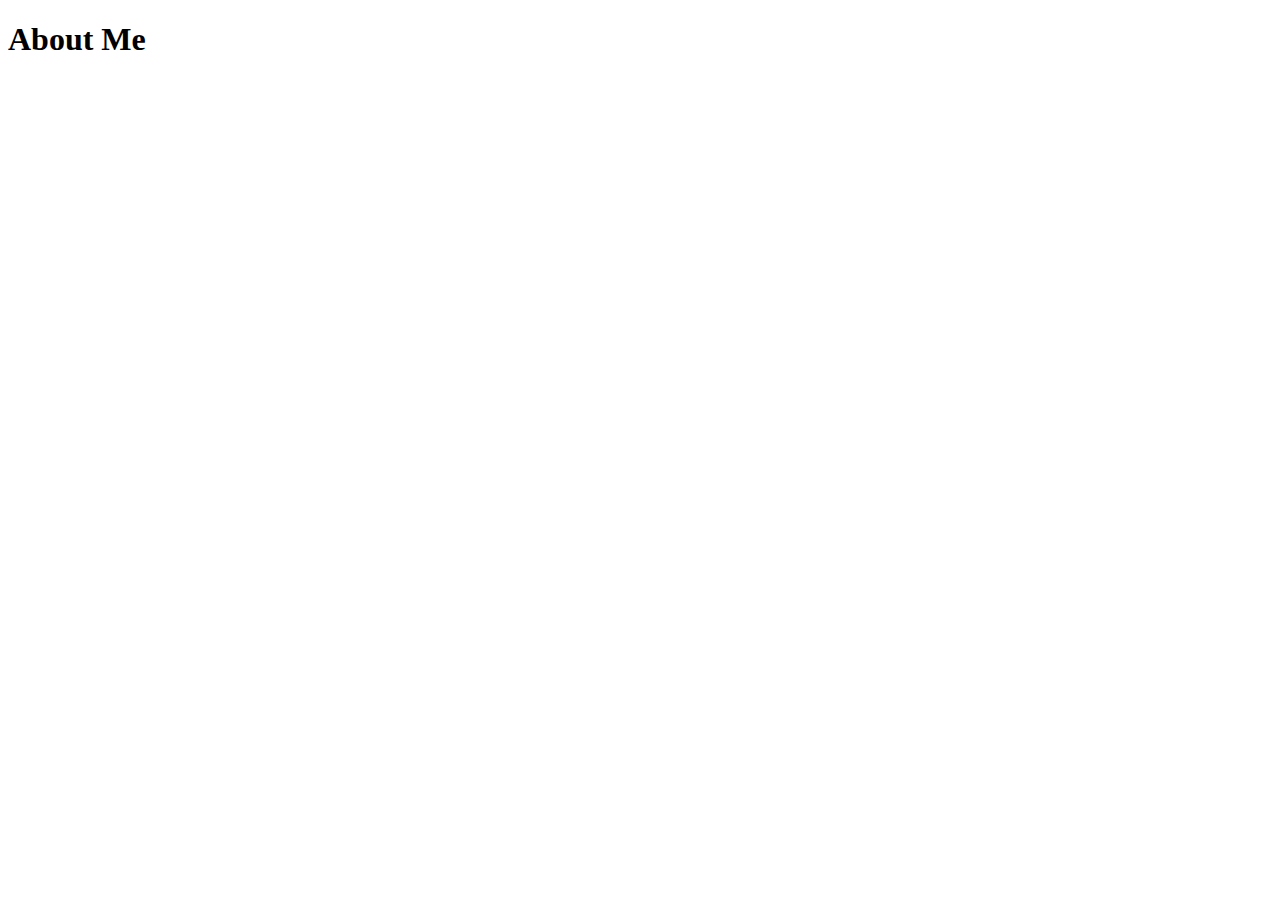
==== about.html @ 6c4b24a3 "added about and snake" ====
<!DOCTYPE html>
<html lang="en">
<head>
    <meta charset="UTF-8">
    <meta name="viewport" content="width=<>>, initial-scale=1.0">
    <meta http-equiv="X-UA-Compatible" content="ie=edge">
    <title>Document</title>
</head>
<body>
    <h1>About Me<h1>
</body>
</html>
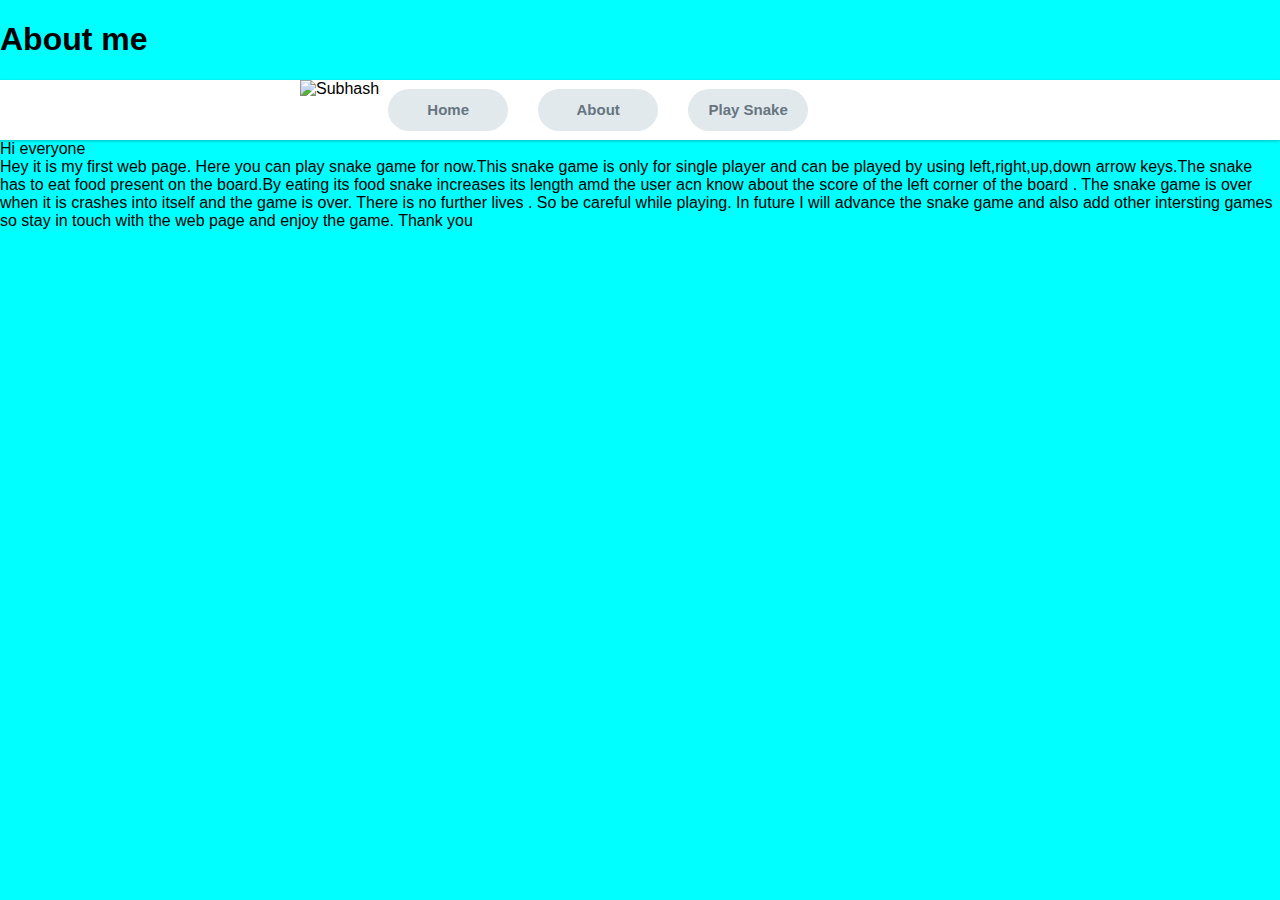
==== commit 4afb1458: "commited" ====
--- a/about.html
+++ b/about.html
@@ -1,12 +1,51 @@
 <!DOCTYPE html>
+<html>
+    <head>
+        <title>About Sourav</title>
+    </head>
+    <body>
+        <h1>About me</h1>
+    </body>
+</html> 
 <html lang="en">
-<head>
-    <meta charset="UTF-8">
-    <meta name="viewport" content="width=<>>, initial-scale=1.0">
-    <meta http-equiv="X-UA-Compatible" content="ie=edge">
+  <head>
+    <meta charset="UTF-8" />
+    <meta name="viewport" content="width=device-width, initial-scale=1.0" />
+    <meta http-equiv="X-UA-Compatible" content="ie=edge" />
     <title>Document</title>
-</head>
-<body>
-    <h1>About Me<h1>
-</body>
-</html>+    <link rel="stylesheet" type="text/css" href="./styles/style.css" />
+  </head>
+  <body>
+    <div class="nav_container nav_container_about">
+      <div id="avatar_container_about">
+        <img
+          id="avatar_about"
+          src="./images/user_avatar.jpg"
+          alt="Subhash"
+          obj
+        />
+      </div>
+      <div class="nav_link_container">
+        <a class="nav_link" href="./index.html">Home</a>
+      </div>
+      <div class="nav_link_container">
+        <a class="nav_link nav_link_selected" href="./about.html">About</a>
+      </div>
+      <div class="nav_link_container">
+        <a class="nav_link" href="./snake.html">Play Snake</a>
+      </div>
+    </div>
+    <div class="about_body">
+      <div class="about_pane">
+        <div class="about_label_text">Hi everyone</div>
+        <div class="about_label_content">
+          Hey it is my first web page. Here you can play snake game for now.This snake game is only for single player and can be played
+           by using left,right,up,down arrow keys.The snake has to eat food present on the board.By eating its food snake increases its
+            length amd the user acn know about the score of the left corner of the board . The snake game is over when it is crashes
+             into itself and the game is over. There is no further lives . So be careful while playing. In future I will advance the 
+             snake game and also add other intersting games so stay in touch with the web page and enjoy the game. Thank you
+        </div>
+      </div>
+    </div>
+  </body>
+</html>
--- a/styles/style.css
+++ b/styles/style.css
@@ -0,0 +1,91 @@
+body {
+  background: #00ffff;
+  padding: 0px;
+  margin: 0px;
+  position: relative;
+  font-family: Helvetica;
+}
+.background_image {
+  width: 100%;
+  height: 320px;
+  background-color: bisque;
+  background-image: url("../images/bg.jpg");
+  background-size: cover;
+  background-position: 0px -90px;
+}
+.nav_container {
+  width: 100%;
+  height: 60px;
+  padding-left: 300px;
+  box-sizing: border-box;
+  display: flex;
+  background-color: #fff;
+  flex-direction: row;
+  box-shadow: 0 1px 3px 0 rgba(0, 0, 0, 0.25);
+}
+.nav_link_container {
+  padding: 9px;
+  margin-right: 12px;
+}
+.nav_link {
+  width: 120px;
+  height: 100%;
+  display: flex;
+  justify-content: center;
+  align-items: center;
+  text-decoration: none;
+  color: #000000;
+  background-color: #e2e9ed;
+  border-radius: 25px;
+  font-size: 15px;
+  font-weight: 700;
+  color: #66757f;
+}
+#avatar_container {
+  width: 210px;
+  height: 210px;
+  border-radius: 105px;
+  display: flex;
+  justify-content: center;
+  align-items: center;
+  background-color: #fff;
+  position: absolute;
+  top: 200px;
+  left: 60px;
+}
+#avatar {
+  width: 200px;
+  height: 200px;
+  border-radius: 100px;
+  object-fit: cover;
+}
+.home_body_container {
+  width: 100%;
+  padding-top: 40px;
+  display: flex;
+  box-sizing: border-box;
+}
+.left_pane {
+  width: 310px;
+  height: 80px;
+  padding-left: 60px;
+  padding-top: 10px;
+  box-sizing: border-box;
+}
+.right_pane {
+  width: 70%;
+  height: 250px;
+ 
+}
+.name {
+  font-size: 21px;
+  font-weight: bold;
+line-height: 28px;
+margin-right: 2px;
+}
+.sub_text {
+  font-size: 14px;
+  color: #657786;
+  font-weight: lighter;
+  letter-spacing: 0.1px;
+}
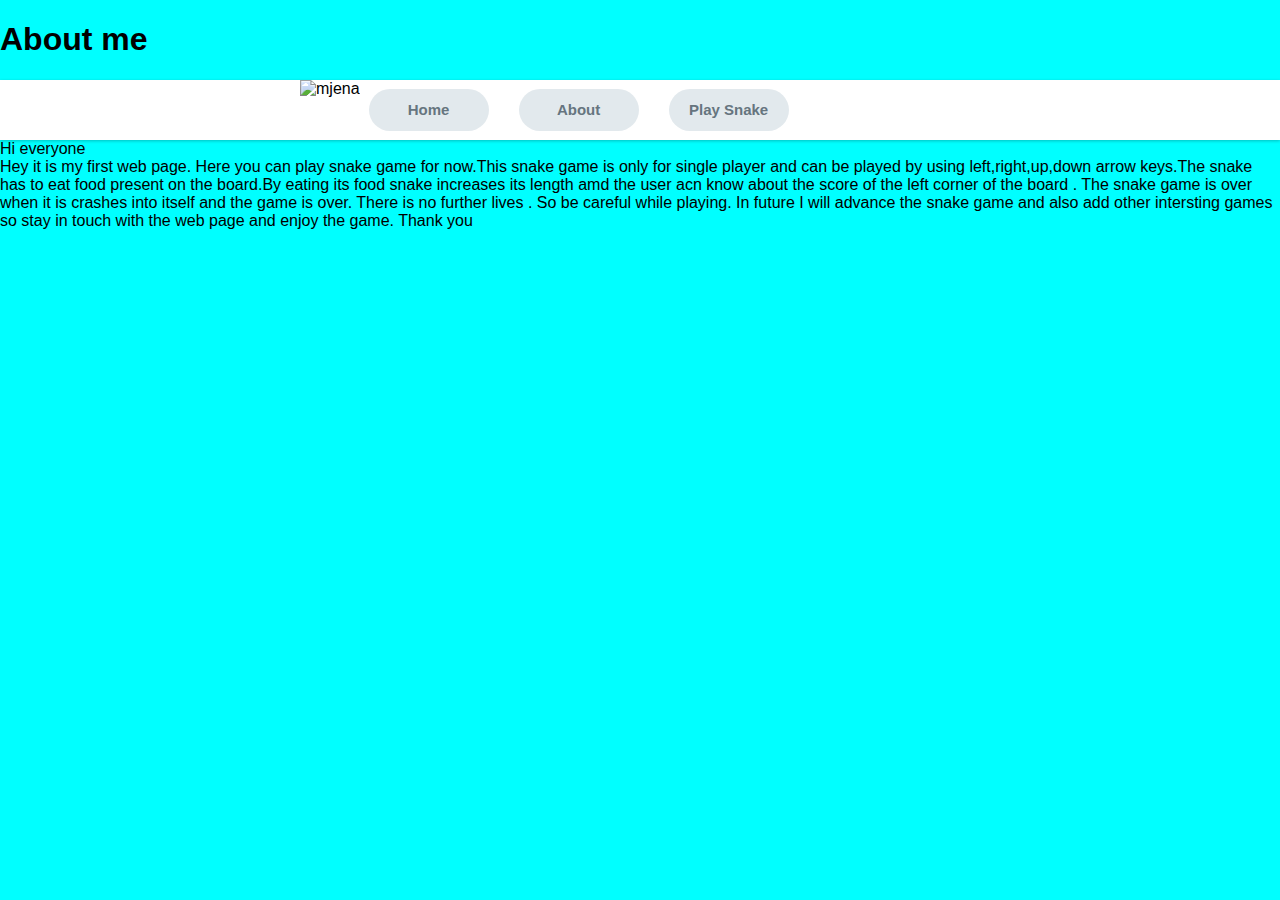
==== commit a0f75696: "commited" ====
--- a/about.html
+++ b/about.html
@@ -1,7 +1,7 @@
 <!DOCTYPE html>
 <html>
     <head>
-        <title>About Sourav</title>
+        <title>About mjena</title>
     </head>
     <body>
         <h1>About me</h1>
@@ -21,7 +21,7 @@
         <img
           id="avatar_about"
           src="./images/user_avatar.jpg"
-          alt="Subhash"
+          alt="mjena"
           obj
         />
       </div>
@@ -38,6 +38,7 @@
     <div class="about_body">
       <div class="about_pane">
         <div class="about_label_text">Hi everyone</div>
+        
         <div class="about_label_content">
           Hey it is my first web page. Here you can play snake game for now.This snake game is only for single player and can be played
            by using left,right,up,down arrow keys.The snake has to eat food present on the board.By eating its food snake increases its
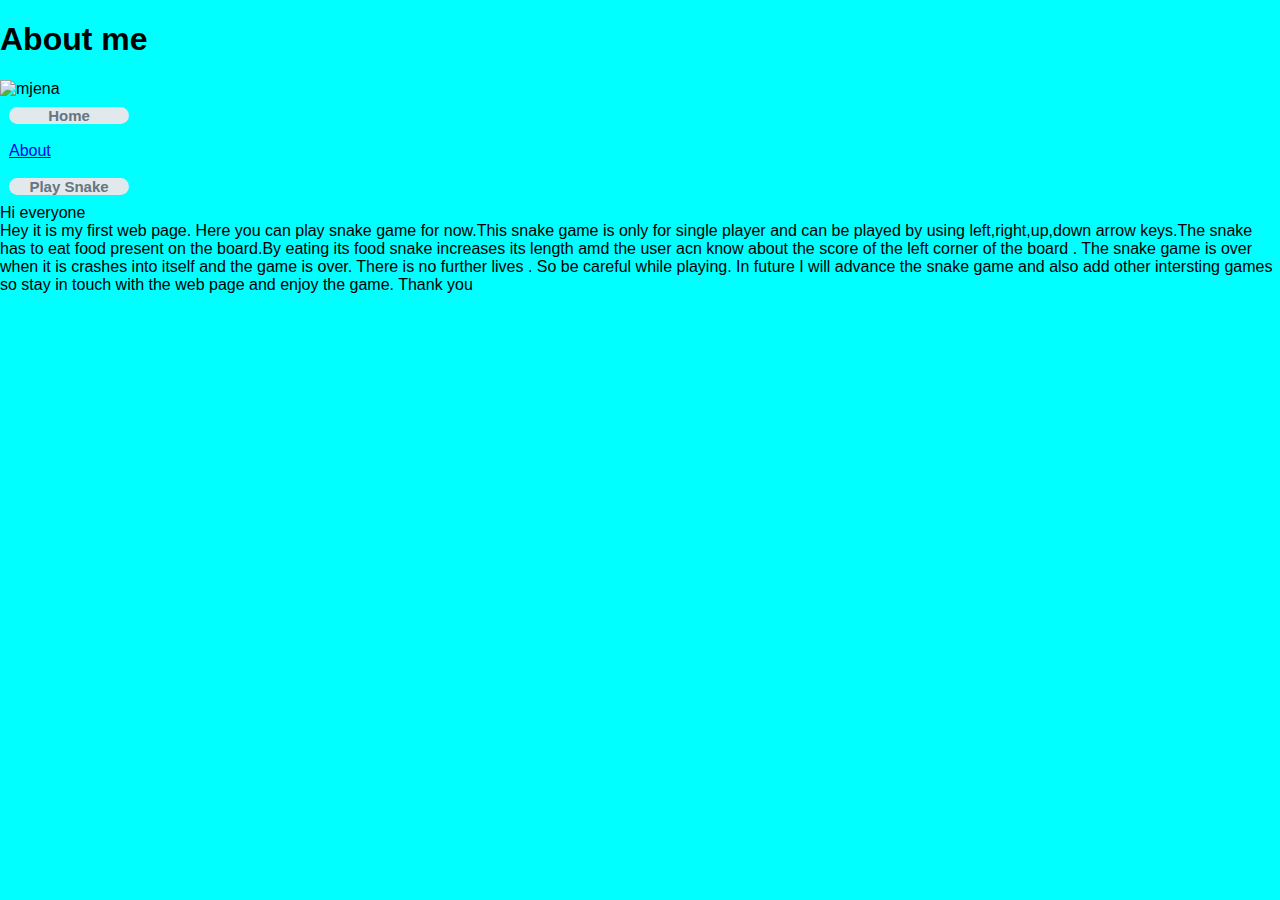
==== commit 86545753: "commited" ====
--- a/about.html
+++ b/about.html
@@ -10,13 +10,13 @@
 <html lang="en">
   <head>
     <meta charset="UTF-8" />
-    <meta name="viewport" content="width=device-width, initial-scale=1.0" />
-    <meta http-equiv="X-UA-Compatible" content="ie=edge" />
-    <title>Document</title>
-    <link rel="stylesheet" type="text/css" href="./styles/style.css" />
+    <meta name="viewport" content="width=device-width, initial-scale=1.0">
+    <meta http-equiv="X-UA-Compatible" content="ie=edge">
+    <title>about</title>
+    <link rel="stylesheet" type="text/css" href="./styles/style.css">
   </head>
   <body>
-    <div class="nav_container nav_container_about">
+    <div class="nav_containernav_container_about">
       <div id="avatar_container_about">
         <img
           id="avatar_about"
@@ -29,7 +29,7 @@
         <a class="nav_link" href="./index.html">Home</a>
       </div>
       <div class="nav_link_container">
-        <a class="nav_link nav_link_selected" href="./about.html">About</a>
+        <a class="nav_linknav_link_selected" href="./about.html">About</a>
       </div>
       <div class="nav_link_container">
         <a class="nav_link" href="./snake.html">Play Snake</a>
@@ -38,7 +38,7 @@
     <div class="about_body">
       <div class="about_pane">
         <div class="about_label_text">Hi everyone</div>
-        
+
         <div class="about_label_content">
           Hey it is my first web page. Here you can play snake game for now.This snake game is only for single player and can be played
            by using left,right,up,down arrow keys.The snake has to eat food present on the board.By eating its food snake increases its
